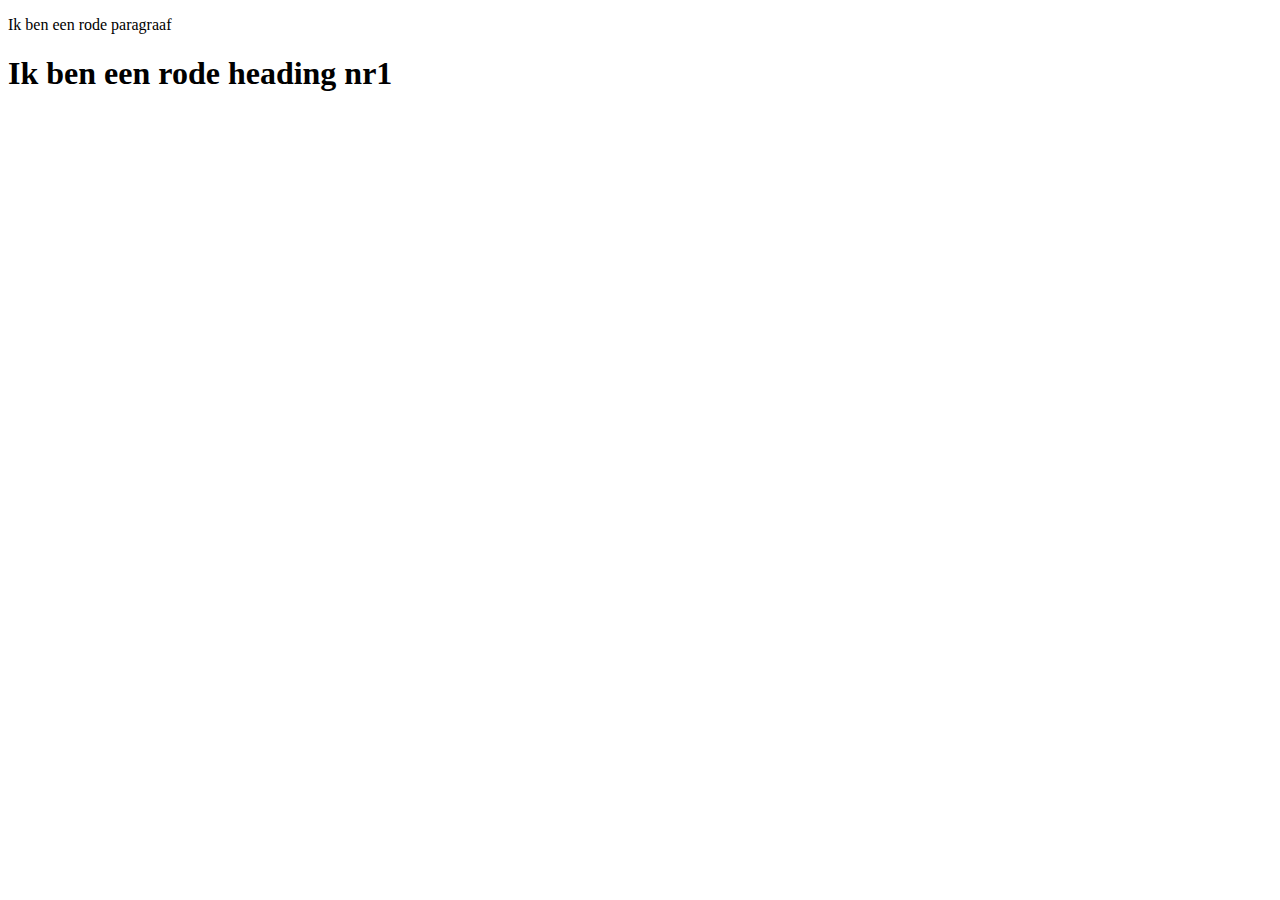
==== opdracht 3 over elkaar/index.html @ 09b03051 "i" ====
<!DOCTYPE html>
<html>
    <head>
        <link href="./style.css" rel="stylesheet" type="text/css">

    </head>
    <body>
        
        <p>Ik ben een rode paragraaf <h1>Ik ben een rode heading nr1</h1></p>
    </body>   

    
</html>
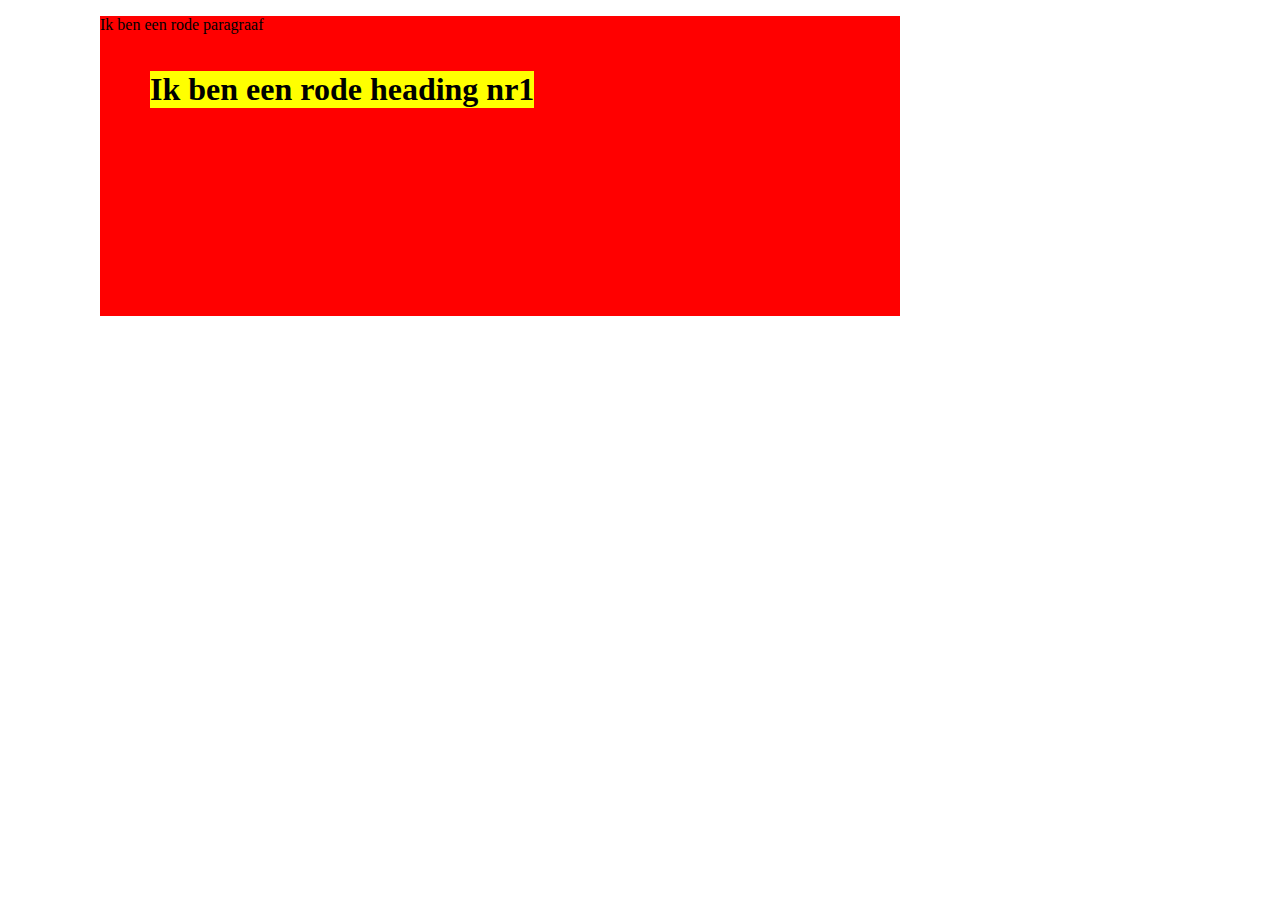
==== commit fa305379: "ei met schil" ====
--- a/opdracht 3 over elkaar/index.html
+++ b/opdracht 3 over elkaar/index.html
@@ -6,7 +6,8 @@
     </head>
     <body>
         
-        <p>Ik ben een rode paragraaf <h1>Ik ben een rode heading nr1</h1></p>
+        <p>Ik ben een rode paragraaf </p>
+        <h1>Ik ben een rode heading nr1</h1>
     </body>   
 
     
--- a/opdracht 3 over elkaar/style.css
+++ b/opdracht 3 over elkaar/style.css
@@ -0,0 +1,14 @@
+p {
+    position:absolute;
+    top:0px;
+    left:100px;
+    width:800px;
+    height:300px;
+    background-color:red;
+   }
+h1{
+    position:absolute;
+    top: 50px;
+     left:150px;
+    background-color:yellow;
+}